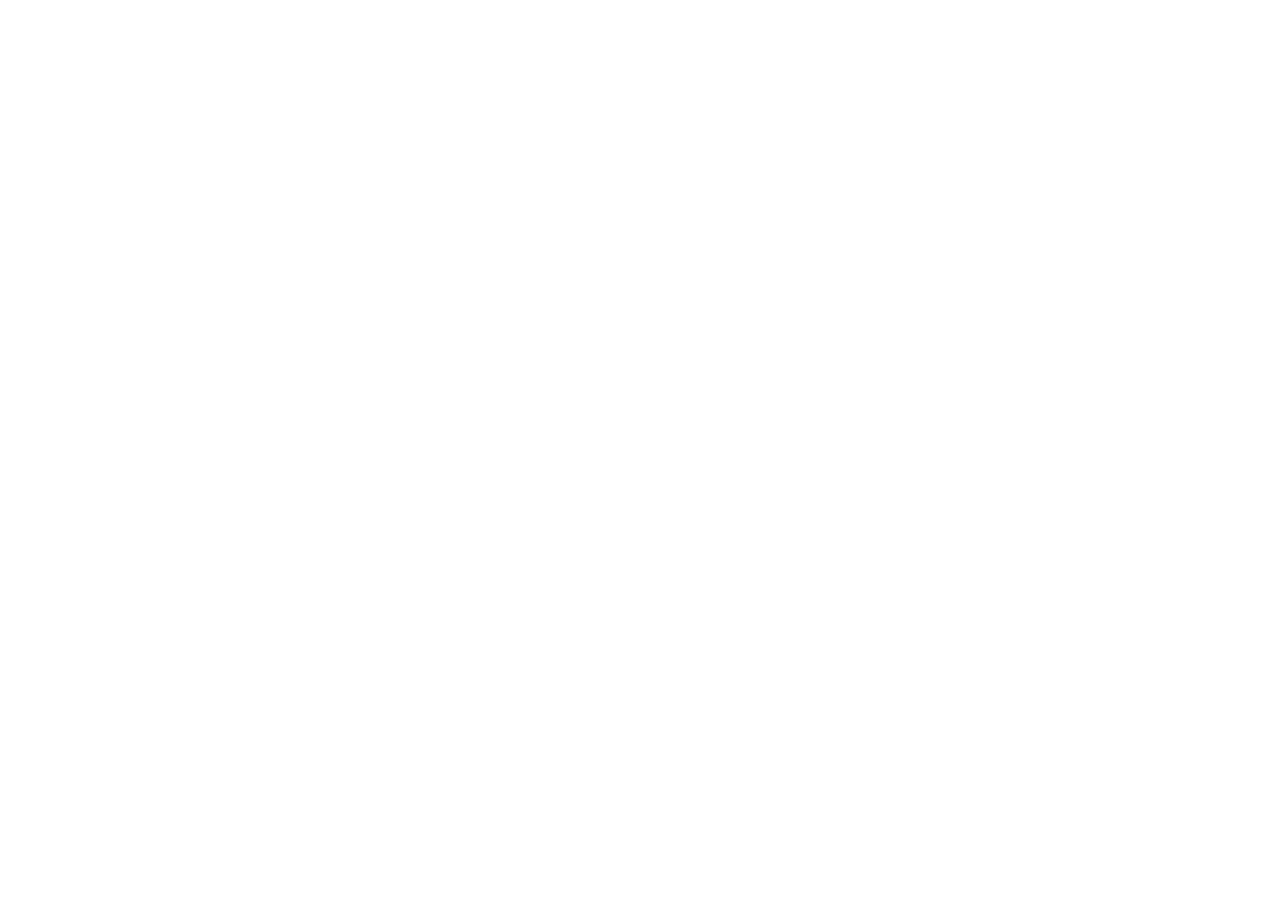
==== youtube/index.html @ 8c50c7bf "클론코딩 시작" ====
<!DOCTYPE html>
<html lang="en">
<head>
    <meta charset="UTF-8">
    <meta http-equiv="X-UA-Compatible" content="IE=edge">
    <meta name="viewport" content="width=device-width, initial-scale=1.0">
    <title>Document</title>
</head>
<body>
    
</body>
</html>
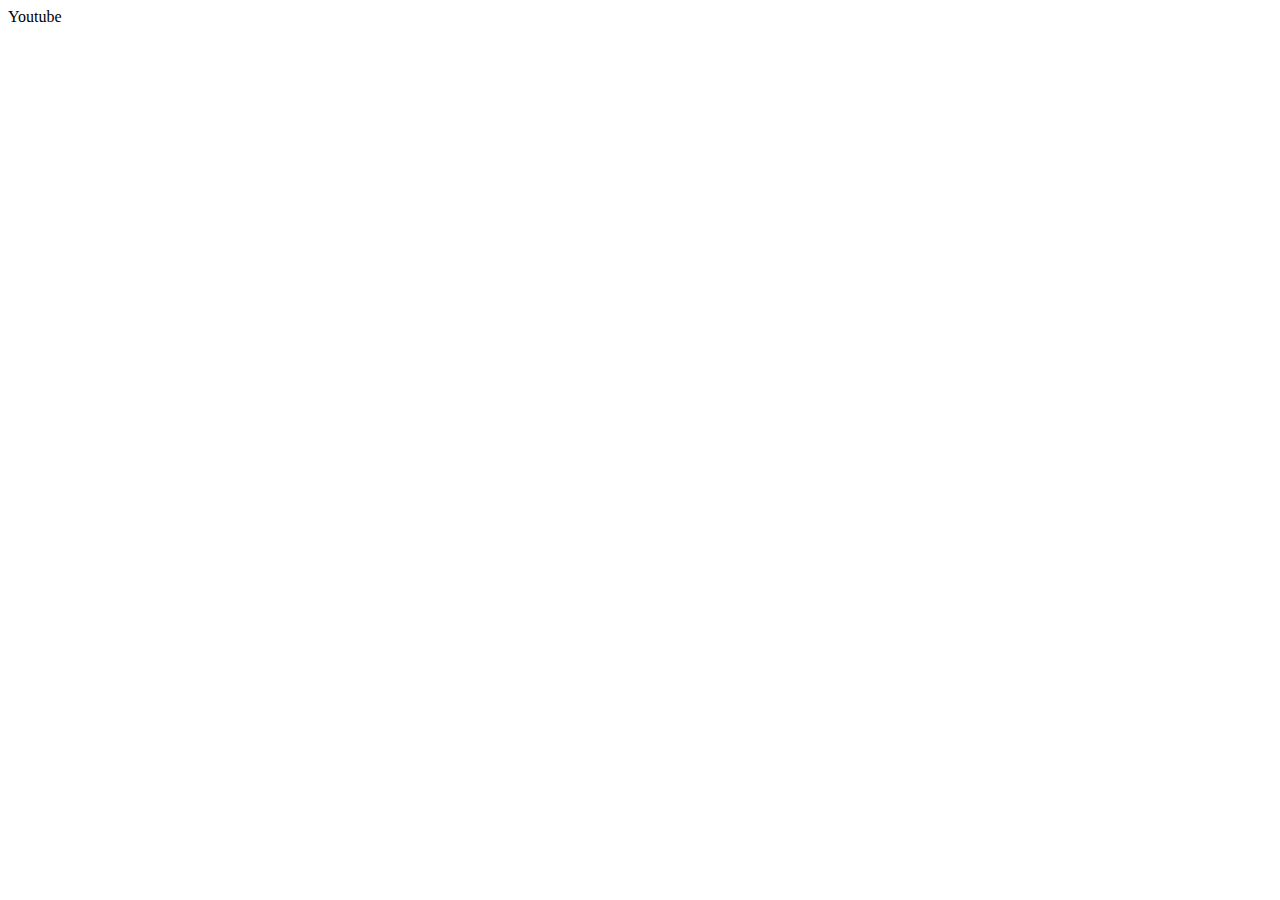
==== commit 47d110cf: "크록스 클론코딩" ====
--- a/youtube/index.html
+++ b/youtube/index.html
@@ -4,9 +4,22 @@
     <meta charset="UTF-8">
     <meta http-equiv="X-UA-Compatible" content="IE=edge">
     <meta name="viewport" content="width=device-width, initial-scale=1.0">
-    <title>Document</title>
+    <title>Youtube 클론코딩</title>
 </head>
 <body>
-    
+    <!-- 4개의 상자를 나눴으니 상자를 먼저 만든다. -->
+    <!-- 시멘틱 태그 이용하는 것이 중요하다 -->
+    <header>
+        <div class="logo">
+            <div class="logo">
+                <i class="fab fa-youtube"></i>
+                <span class="title">Youtube</span>
+            </div>
+        </div>
+        <div class="icons"></div>
+    </header>
+    <section class="player"></section>
+    <section class="info"></section>
+    <section class="upNext"></section>
 </body>
 </html>